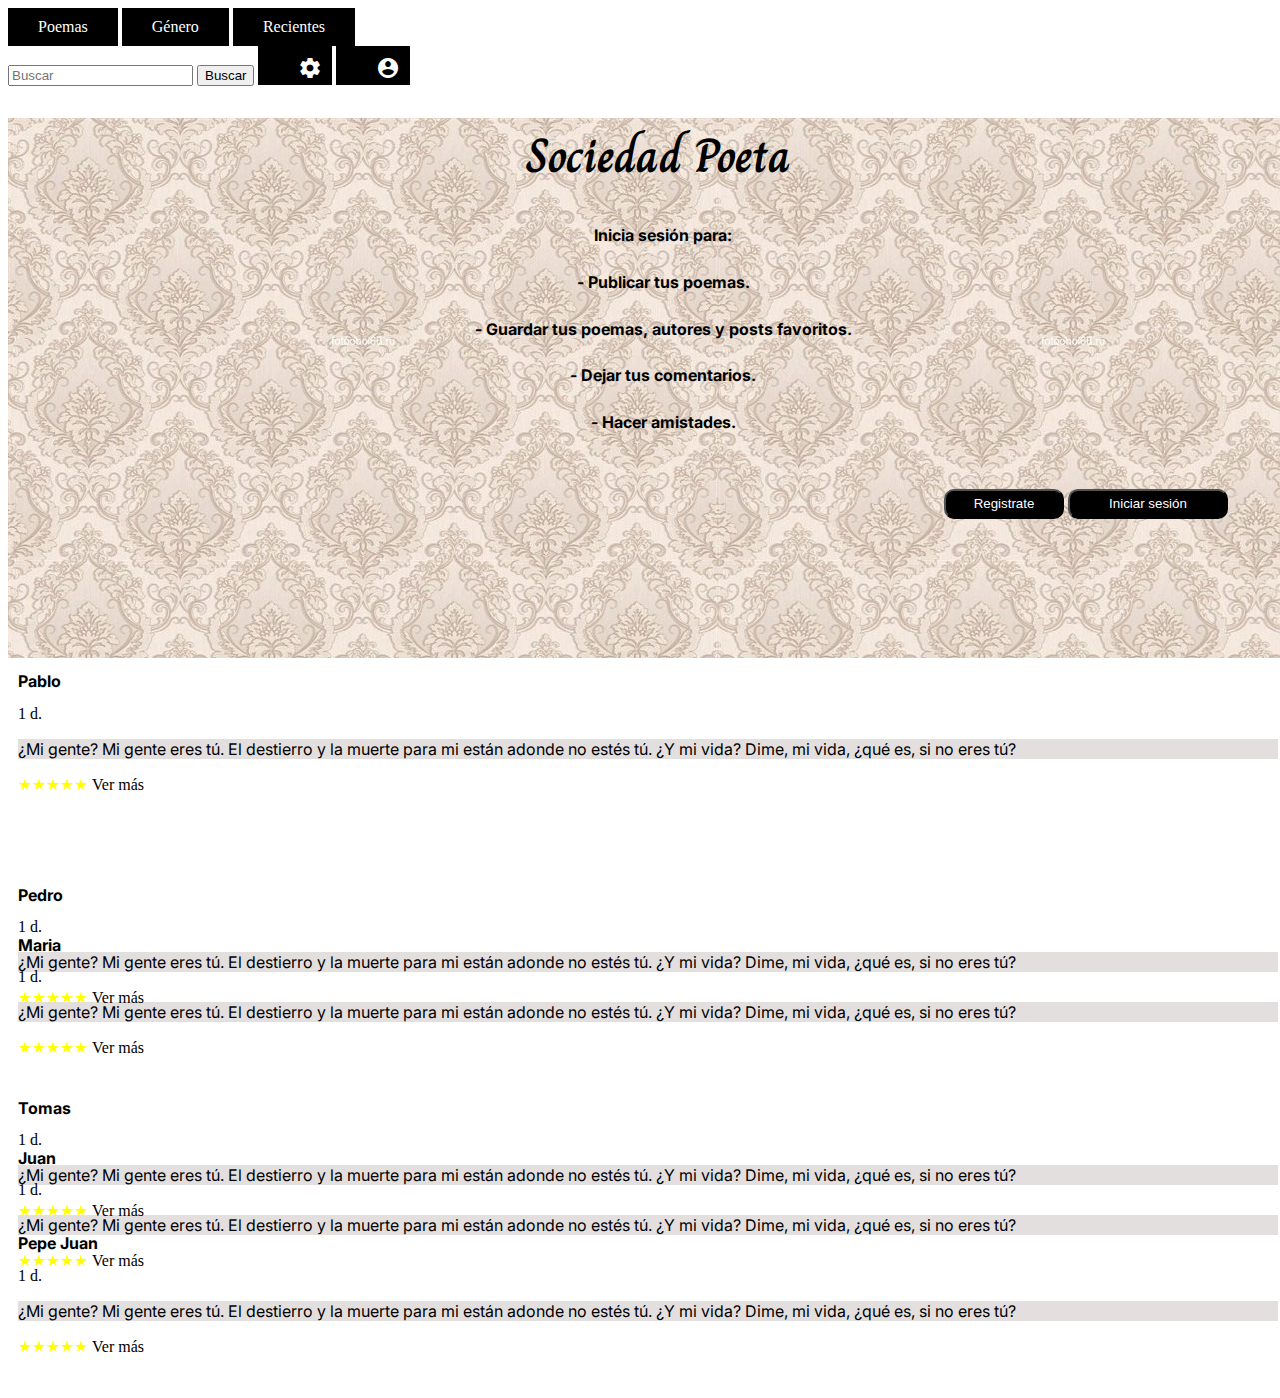
==== FRONTEND/bootstrap/index.html @ 6c846825 "actualizando" ====
<!DOCTYPE html>

<head>
<meta charset="UTF-8">
<meta name="viewport" content="width-device-width, initial-scale=1.0">
<meta http-equiv="X.AU-Compatible" content="ie-edge">
<title>Sociedad Poeta</title>
<link href="https://cdn.jsdelivr.net/npm/bootstrap@5.2.1/dist/css/bootstrap.min.css" rel="stylesheet" integrity="sha384-iYQeCzEYFbKjA/T2uDLTpkwGzCiq6soy8tYaI1GyVh/UjpbCx/TYkiZhlZB6+fzT" crossorigin="anonymous">
<link rel="stylesheet" href="index.css">
<link href="https://fonts.googleapis.com/icon?family=Material+Icons" rel="stylesheet">
<link rel="stylesheet" href="https://fonts.googleapis.com/css2?family=Material+Symbols+Outlined:opsz,wght,FILL,GRAD@20..48,100..700,0..1,-50..200" />

</head>
<body>
   
    
    <nav class="navbar navbar-dark bg-black">
        <div class="container">
          <a class="nav-enlace">Poemas</a>
          <a href="#" class="nav-enlace">Género</a>
          <a href="#" class="nav-enlace">Recientes</a>
          <form class="d-flex" role="search">
            <input class="form-control me-2" type="search" placeholder="Buscar" aria-label="Buscar">
            <button class="btn btn-outline-light" type="submit">Buscar</button>
            <button class= buttonconf> 
                <span class="material-icons">
                    settings
                    </span>
                </button>
            <button class= buttonuser > 
                <span class="material-icons">
                    account_circle
                    </span>
            </button>
          </form>
        </div>
      </nav> 
            <div class="conteiner">
                

                        <h1>Sociedad Poeta</h1>
                        <h5>  Inicia sesión para:</h5>
                        <h5>   - Publicar tus poemas.</h5>
                        <h5>   - Guardar tus poemas, autores y posts favoritos.</h5>
                        <h5>    - Dejar tus comentarios.</h5>
                        <h5>     - Hacer amistades.</h5>

            
            
                 <div class="row w-100 text-right style= margin-top:10px;" id="row2">
                    <div class="col">   
                        <div class="btn-group btn-group-justified">
                                <button class= buttonregister> Registrate </button>
                                <button class= buttonIniciasesion>Iniciar sesión</button>
                        </div>
                    </div>    
                
                </div>
            </div>



        <div class="row justify-content-center">
            <div class="col-lg-3 col-md-4 col-sm-6 col-xs-12" id="col1"style="height: 250px">
                <h2>Pablo</h2>
                <p1>1 d.</p1>
                <p>¿Mi gente?
                  Mi gente eres tú.
                
                  El destierro y la muerte
                  para mi están adonde
                  no estés tú.
                
                  ¿Y mi vida?
                  Dime, mi vida,
                  ¿qué es, si no eres tú?</p> 

                <div class="cont">
                    <p2 class="clasificacion">
                        <input id="radio1" type="radio" name="estrellas" value="5"><!--
                        --><label for="radio1">★</label><!--
                        --><input id="radio2" type="radio" name="estrellas" value="4"><!--
                        --><label for="radio2">★</label><!--
                        --><input id="radio3" type="radio" name="estrellas" value="3"><!--
                        --><label for="radio3">★</label><!--
                        --><input id="radio4" type="radio" name="estrellas" value="2"><!--
                        --><label for="radio4">★</label><!--
                        --><input id="radio5" type="radio" name="estrellas" value="1"><!--
                        --><label for="radio5">★</label> 
                    </p2> 
                    <p2 class="ir"> 
                        <buttonir class="col-4">
                            Ver más
                        </buttonir>    
                    </p2> 
                </div>
            </div>  

            <div class="col-lg-3 col-md-4 col-sm-6 col-xs-12 offset-md-2"style="height: 250px">
                <h2>Maria</h2>
                <p1>1 d.</p1>
                <p>¿Mi gente?
                    Mi gente eres tú.
                    El destierro y la muerte
                    para mi están adonde
                    no estés tú.
                    ¿Y mi vida?
                    Dime, mi vida,
                    ¿qué es, si no eres tú?</p>
                <div class="cont">
                    <p2 class="clasificacion">
                      <input id="radio1" type="radio" name="estrellas" value="5"><!--
                      --><label for="radio1">★</label><!--
                      --><input id="radio2" type="radio" name="estrellas" value="4"><!--
                      --><label for="radio2">★</label><!--
                      --><input id="radio3" type="radio" name="estrellas" value="3"><!--
                      --><label for="radio3">★</label><!--
                      --><input id="radio4" type="radio" name="estrellas" value="2"><!--
                      --><label for="radio4">★</label><!--
                      --><input id="radio5" type="radio" name="estrellas" value="1"><!--
                      --><label for="radio5">★</label>  
                    </p2>
                    <p2 class="ir"> 
                        <buttonir class="col-4">
                            Ver más
                        </buttonir>    
                    </p2>
                </div>

            </div>
        </div>          
        <div class="row justify-content-center">
            <div class="col-lg-3 col-md-4 col-sm-6 col-xs-12 " style="height: 250px">
                <h2>Pedro</h2>
                <p1>1 d.</p1>
                <p>¿Mi gente?
                    Mi gente eres tú.

                    El destierro y la muerte
                    para mi están adonde
                    no estés tú.

                    ¿Y mi vida?
                    Dime, mi vida,
                    ¿qué es, si no eres tú?</p> 
                <div class="cont">
                    <p2 class="clasificacion">
                        <input id="radio1" type="radio" name="estrellas" value="5"><!--
                        --><label for="radio1">★</label><!--
                        --><input id="radio2" type="radio" name="estrellas" value="4"><!--
                        --><label for="radio2">★</label><!--
                        --><input id="radio3" type="radio" name="estrellas" value="3"><!--
                        --><label for="radio3">★</label><!--
                        --><input id="radio4" type="radio" name="estrellas" value="2"><!--
                        --><label for="radio4">★</label><!--
                        --><input id="radio5" type="radio" name="estrellas" value="1"><!--
                        --><label for="radio5">★</label>  
                    </p2> 
                    <p2 class="ir"> 
                        <buttonir class="col-4">
                            Ver más
                        </buttonir>    
                    </p2>
                </div>
            </div>
        
        
           

            <div class="col-lg-3 col-md-4 col-sm-6 col-xs-12 offset-md-2" style="height: 250px">
                <h2>Juan</h2>
                <p1>1 d.</p1>
                <p>¿Mi gente?
                    Mi gente eres tú.

                    El destierro y la muerte
                    para mi están adonde
                    no estés tú.

                    ¿Y mi vida?
                    Dime, mi vida,
                    ¿qué es, si no eres tú?</p>

                <div class="cont">
                
                        <p2 class="clasificacion">
                            <input id="radio1" type="radio" name="estrellas" value="5"><!--
                            --><label for="radio1">★</label><!--
                            --><input id="radio2" type="radio" name="estrellas" value="4"><!--
                            --><label for="radio2">★</label><!--
                            --><input id="radio3" type="radio" name="estrellas" value="3"><!--
                            --><label for="radio3">★</label><!--
                            --><input id="radio4" type="radio" name="estrellas" value="2"><!--
                            --><label for="radio4">★</label><!--
                            --><input id="radio5" type="radio" name="estrellas" value="1"><!--
                            --><label for="radio5">★</label>  
                        </p2>  
                        <p2 class="ir"> 
                            <buttonir class="col-4">
                                Ver más
                            </buttonir>  
                        </p2> 
                </div>       
            </div>
        </div>      
        <div class="row justify-content-center">
                <div class="col-lg-3 col-md-4 col-sm-6 col-xs-12 ">
                    <h2>Tomas</h2>
                    <p1>1 d.</p1>
                    <p>¿Mi gente?
                        Mi gente eres tú.
                        El destierro y la muerte
                        para mi están adonde
                        no estés tú.
                        ¿Y mi vida?
                        Dime, mi vida,
                        ¿qué es, si no eres tú?</p>
                        <div class="cont">  
                            <p2 class="clasificacion">
                                <input id="radio1" type="radio" name="estrellas" value="5"><!--
                                --><label for="radio1">★</label><!--
                                --><input id="radio2" type="radio" name="estrellas" value="4"><!--
                                --><label for="radio2">★</label><!--
                                --><input id="radio3" type="radio" name="estrellas" value="3"><!--
                                --><label for="radio3">★</label><!--
                                --><input id="radio4" type="radio" name="estrellas" value="2"><!--
                                --><label for="radio4">★</label><!--
                                --><input id="radio5" type="radio" name="estrellas" value="1"><!--
                                --><label for="radio5">★</label>  
                            </p2>
                            <p2 class="ir"> 
                                <buttonir class="col-4">
                                    Ver más
                                </buttonir>    
                            </p2>
                        </div>        
                </div>
                <div class="col-lg-3 col-md-4 col-sm-6 col-xs-12 offset-md-2">
                    <h2>Pepe Juan</h2>
                    <p1>1 d.</p1>
                    <p>¿Mi gente?
                        Mi gente eres tú.
                        El destierro y la muerte
                        para mi están adonde
                        no estés tú.
                        ¿Y mi vida?
                        Dime, mi vida,
                        ¿qué es, si no eres tú?</p>
                    <div class="cont"> 
                        <p2 class="clasificacion">
                            <input id="radio1" type="radio" name="estrellas" value="5"><!--
                            --><label for="radio1">★</label><!--
                            --><input id="radio2" type="radio" name="estrellas" value="4"><!--
                            --><label for="radio2">★</label><!--
                            --><input id="radio3" type="radio" name="estrellas" value="3"><!--
                            --><label for="radio3">★</label><!--
                            --><input id="radio4" type="radio" name="estrellas" value="2"><!--
                            --><label for="radio4">★</label><!--
                            --><input id="radio5" type="radio" name="estrellas" value="1"><!--
                            --><label for="radio5">★</label> 
                               
                        </p2>
                            
                        <p2 class="ir"> 
                            <buttonir class="col-4">
                                Ver más
                            </buttonir>    
                        </p2> 
                    </div>     
                </div>
            </div>
        </div>    

<script src="node_modules/bootstrap/dist/js/bootstrap.min.js"></script>
</body>
</html>
---- FRONTEND/bootstrap/index.css ----
@import url('https://fonts.googleapis.com/css2?family=Charm&display=swap');
@import url('https://fonts.googleapis.com/css2?family=Inter');
body{
    margin:none;
    width: 100vw;
    height: 100vh;
}

.nav-enlace{
    background: black;
    color:white;
    padding: 10px 30px;
    text-decoration: none;
    display: inline-block;
}
.nav-enlace:hover{
    background: rgb(0, 0, 0);
    color: blanchedalmond;
}

.nav-link{
    margin-left:30px;
    color:white;
}

div.buscador {

    display: inline-block
   
}

.material-symbols-outlined {
  font-variation-settings:
  'FILL' 0,
  'wght' 400,
  'GRAD' 0,
  'opsz' 48
}

.conteiner{
    background-color: rgb(250, 244, 244);
    width: 100%;
    height: 60vh;
    text-align: center;
    background-image: url("images/thumb2-white-vintage-background-vintage-floral-pattern-gray-damask-pattern-floral-patterns-vintage-backgrounds.png");
}

input.buscar {

	background: white;
	outline: none;
	padding: 5px;
    border-radius: 10px;
    width: 600px;
    height: 30px;
   margin-top: 5px;
    margin-left: 30px;
}
input.image_buscar {
	width: 20px;
	border: none;
    color: rgb(0, 0, 0);
    display: inline-block;
}
.material-icons{
    color: white;
    display: inline-block;
    margin-left: 30px;
    margin-top: 5px;
    padding: 4px;
}
.buttonconf{
    background-color: #000000;
    border: none;
    
}
.buttonuser{
    background-color: #000000;
    border: none;
}
.mainContent{
    color: #000;
}


h1{
    font-family: 'Charm';
    font-size: 48px;
    font-style: normal;
    margin-left: 20px;
    
}
h2{
    font-size: 16px;
    font-style: bold;
    font-family: 'Inter';

}
h5{
    font-size: 16px;
    font-style: normal;
    font-family: 'Inter';
    margin-left: 30px;
}

p{
    font-family: 'Inter';
    font-style: normal;
    background-color: rgb(228, 223, 223);
    
}


.buttonregister{
    color: white;
    background-color: #000;
    height: 30px;
    width: 120px;
    align-self: right;
    border-radius: 10px;

}

.btn-group{
    
    float: right;
   
}

.buttonIniciasesion{
    color: white;
    background-color: #000;
    height: 30px;
    width: 160px;
    border-radius: 10px;
}
.row{
    
height: 200px;
margin: 10px;

}

.col{

margin: 20px;
padding: 30px;
}
.clasificacion{
direction: ltr;/* right to left */
unicode-bidi: bidi-override;/* bidi de bidireccional */
}
.buttonir{
border: 1px solid rgb(255, 255, 255);
color: #253e83;
text-align: center;
margin-left: 150px;
width: 30px;
}

#form {
    width: 250px;
    margin: 0 auto;
    height: 50px;
  }
  
  #form p {
    text-align: center;
  }
  
  #form label {
    font-size: 20px;
  }
  
  input[type="radio"] {
    display: none;
  }
  
  label {
    color: yellow;
  }

  
label:hover,
label:hover ~ label {
  color: gray;
}

input[type="radio"]:checked ~ label {
  color: gray;
}
.a{
    color:white;
    margin: 5px;
}
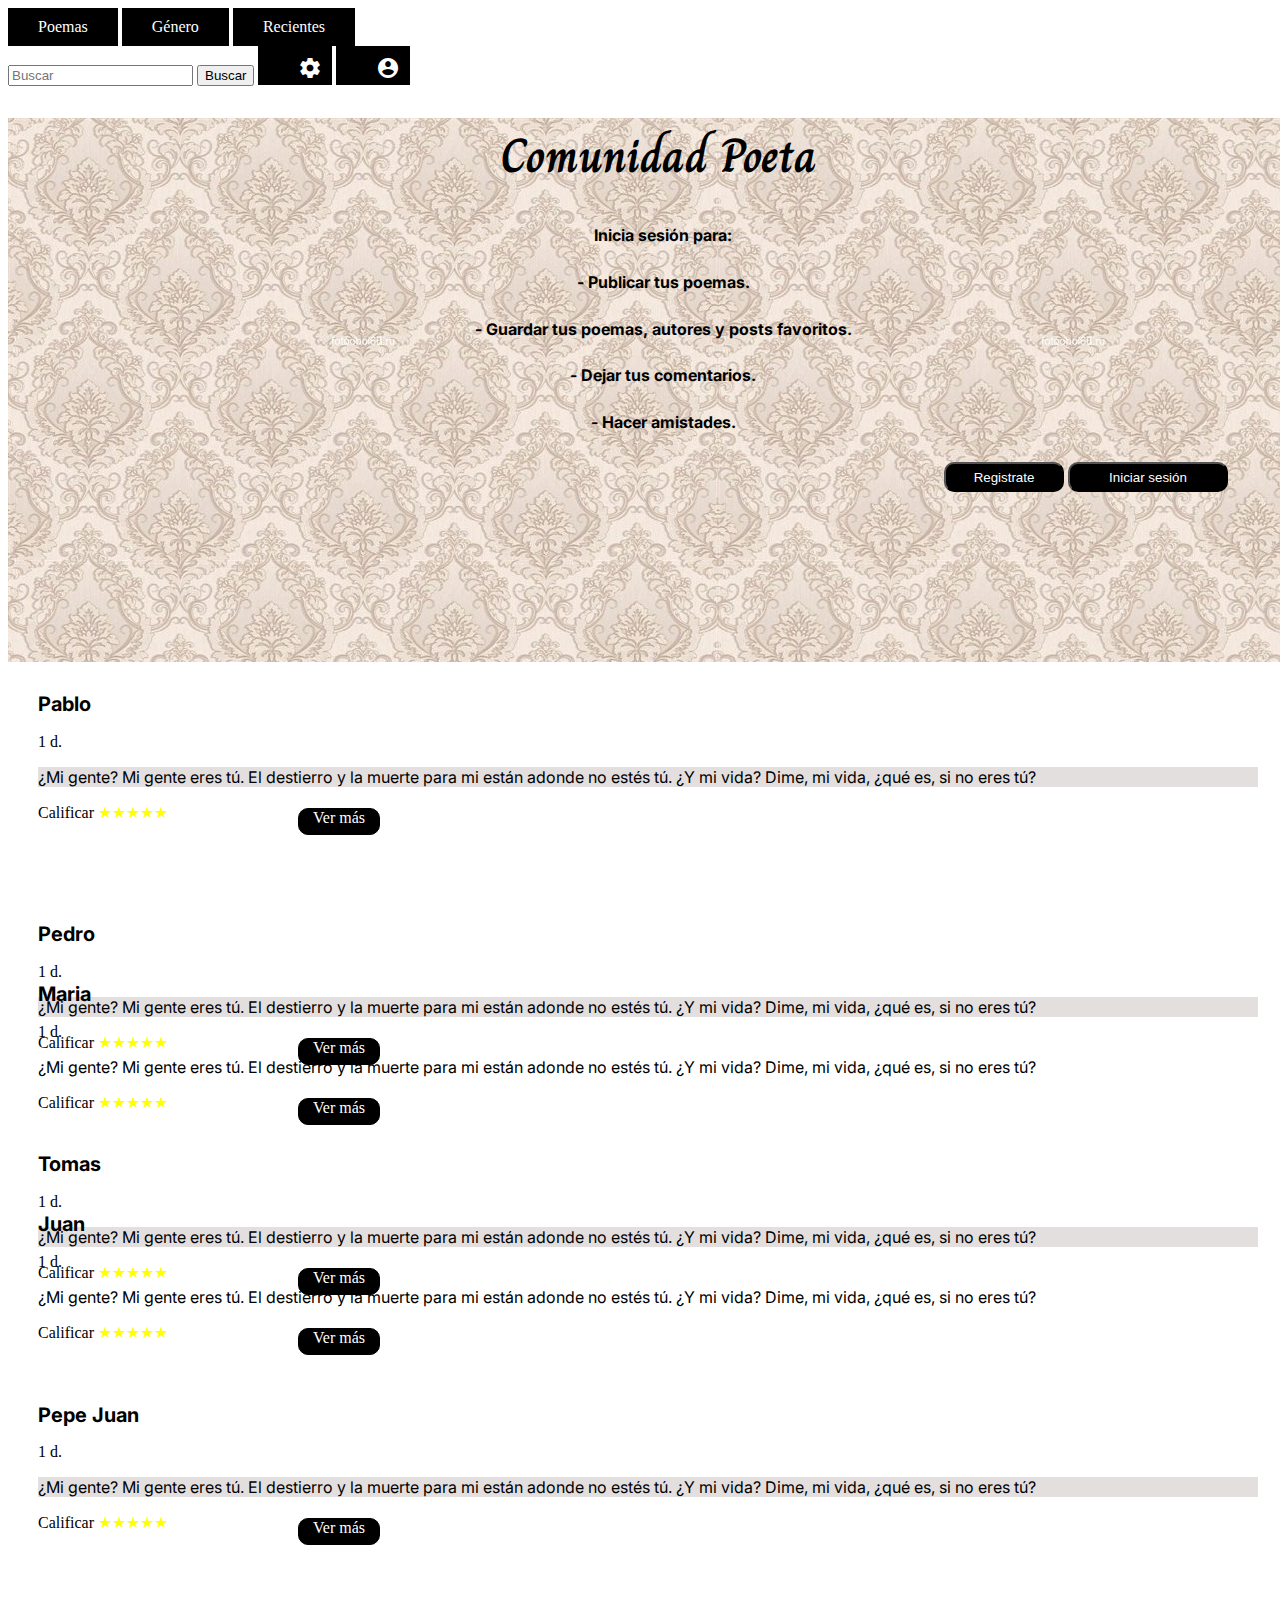
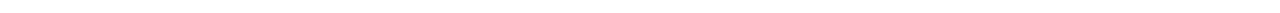
==== commit 178350a7: "tp9" ====
--- a/FRONTEND/bootstrap/index.html
+++ b/FRONTEND/bootstrap/index.html
@@ -13,9 +13,9 @@
 </head>
 <body>
    
-    
+
     <nav class="navbar navbar-dark bg-black">
-        <div class="container">
+        <div class="container-sm">
           <a class="nav-enlace">Poemas</a>
           <a href="#" class="nav-enlace">Género</a>
           <a href="#" class="nav-enlace">Recientes</a>
@@ -38,7 +38,7 @@
             <div class="conteiner">
                 
 
-                        <h1>Sociedad Poeta</h1>
+                        <h1>Comunidad Poeta</h1>
                         <h5>  Inicia sesión para:</h5>
                         <h5>   - Publicar tus poemas.</h5>
                         <h5>   - Guardar tus poemas, autores y posts favoritos.</h5>
@@ -47,7 +47,7 @@
 
             
             
-                 <div class="row w-100 text-right style= margin-top:10px;" id="row2">
+                 <div class="row w-100 text-right " style= margin-top:10px  id="row2">
                     <div class="col">   
                         <div class="btn-group btn-group-justified">
                                 <button class= buttonregister> Registrate </button>
@@ -77,6 +77,7 @@
 
                 <div class="cont">
                     <p2 class="clasificacion">
+                        <p1>Calificar</p1>
                         <input id="radio1" type="radio" name="estrellas" value="5"><!--
                         --><label for="radio1">★</label><!--
                         --><input id="radio2" type="radio" name="estrellas" value="4"><!--
@@ -88,15 +89,13 @@
                         --><input id="radio5" type="radio" name="estrellas" value="1"><!--
                         --><label for="radio5">★</label> 
                     </p2> 
-                    <p2 class="ir"> 
-                        <buttonir class="col-4">
-                            Ver más
-                        </buttonir>    
+                    <p2 type="button" class="ir">
+                            Ver más   
                     </p2> 
                 </div>
             </div>  
 
-            <div class="col-lg-3 col-md-4 col-sm-6 col-xs-12 offset-md-2"style="height: 250px">
+            <div class="col-lg-3 col-md-4 col-sm-6 col-xs-12 offset-md-2" id="col1" style="height: 250px">
                 <h2>Maria</h2>
                 <p1>1 d.</p1>
                 <p>¿Mi gente?
@@ -109,6 +108,7 @@
                     ¿qué es, si no eres tú?</p>
                 <div class="cont">
                     <p2 class="clasificacion">
+                        <p1>Calificar</p1>
                       <input id="radio1" type="radio" name="estrellas" value="5"><!--
                       --><label for="radio1">★</label><!--
                       --><input id="radio2" type="radio" name="estrellas" value="4"><!--
@@ -120,17 +120,17 @@
                       --><input id="radio5" type="radio" name="estrellas" value="1"><!--
                       --><label for="radio5">★</label>  
                     </p2>
-                    <p2 class="ir"> 
-                        <buttonir class="col-4">
-                            Ver más
-                        </buttonir>    
-                    </p2>
+                    
+                    <p2 type="button" class="ir">
+                        Ver más
+                    </p2>    
+                    
                 </div>
 
             </div>
         </div>          
         <div class="row justify-content-center">
-            <div class="col-lg-3 col-md-4 col-sm-6 col-xs-12 " style="height: 250px">
+            <div class="col-lg-3 col-md-4 col-sm-6 col-xs-12" id="col1" style="height: 250px">
                 <h2>Pedro</h2>
                 <p1>1 d.</p1>
                 <p>¿Mi gente?
@@ -145,6 +145,7 @@
                     ¿qué es, si no eres tú?</p> 
                 <div class="cont">
                     <p2 class="clasificacion">
+                        <p1>Calificar</p1>
                         <input id="radio1" type="radio" name="estrellas" value="5"><!--
                         --><label for="radio1">★</label><!--
                         --><input id="radio2" type="radio" name="estrellas" value="4"><!--
@@ -156,18 +157,18 @@
                         --><input id="radio5" type="radio" name="estrellas" value="1"><!--
                         --><label for="radio5">★</label>  
                     </p2> 
-                    <p2 class="ir"> 
-                        <buttonir class="col-4">
-                            Ver más
-                        </buttonir>    
-                    </p2>
+                   
+                    <p2 type="button" class="ir">
+                        Ver más
+                    </p2>    
+                    
                 </div>
             </div>
         
         
            
 
-            <div class="col-lg-3 col-md-4 col-sm-6 col-xs-12 offset-md-2" style="height: 250px">
+            <div class="col-lg-3 col-md-4 col-sm-6 col-xs-12 offset-md-2" id="col1" style="height: 250px">
                 <h2>Juan</h2>
                 <p1>1 d.</p1>
                 <p>¿Mi gente?
@@ -184,6 +185,7 @@
                 <div class="cont">
                 
                         <p2 class="clasificacion">
+                            <p1>Calificar</p1>
                             <input id="radio1" type="radio" name="estrellas" value="5"><!--
                             --><label for="radio1">★</label><!--
                             --><input id="radio2" type="radio" name="estrellas" value="4"><!--
@@ -195,16 +197,16 @@
                             --><input id="radio5" type="radio" name="estrellas" value="1"><!--
                             --><label for="radio5">★</label>  
                         </p2>  
-                        <p2 class="ir"> 
-                            <buttonir class="col-4">
-                                Ver más
-                            </buttonir>  
-                        </p2> 
+                       
+                        <p2 type="button" class="ir">
+                            Ver más
+                        </p2>  
+                       
                 </div>       
             </div>
         </div>      
         <div class="row justify-content-center">
-                <div class="col-lg-3 col-md-4 col-sm-6 col-xs-12 ">
+                <div id="col1" class="col-lg-3 col-md-4 col-sm-6 col-xs-12 ">
                     <h2>Tomas</h2>
                     <p1>1 d.</p1>
                     <p>¿Mi gente?
@@ -217,6 +219,7 @@
                         ¿qué es, si no eres tú?</p>
                         <div class="cont">  
                             <p2 class="clasificacion">
+                                <p1>Calificar</p1>
                                 <input id="radio1" type="radio" name="estrellas" value="5"><!--
                                 --><label for="radio1">★</label><!--
                                 --><input id="radio2" type="radio" name="estrellas" value="4"><!--
@@ -228,14 +231,14 @@
                                 --><input id="radio5" type="radio" name="estrellas" value="1"><!--
                                 --><label for="radio5">★</label>  
                             </p2>
-                            <p2 class="ir"> 
-                                <buttonir class="col-4">
-                                    Ver más
-                                </buttonir>    
-                            </p2>
+                            
+                            <p2 type="button" class="ir">
+                                Ver más
+                            </p2>    
+                            
                         </div>        
                 </div>
-                <div class="col-lg-3 col-md-4 col-sm-6 col-xs-12 offset-md-2">
+                <div class="col-lg-3 col-md-4 col-sm-6 col-xs-12 offset-md-2" id="col1">
                     <h2>Pepe Juan</h2>
                     <p1>1 d.</p1>
                     <p>¿Mi gente?
@@ -248,6 +251,7 @@
                         ¿qué es, si no eres tú?</p>
                     <div class="cont"> 
                         <p2 class="clasificacion">
+                            <p1>Calificar</p1>
                             <input id="radio1" type="radio" name="estrellas" value="5"><!--
                             --><label for="radio1">★</label><!--
                             --><input id="radio2" type="radio" name="estrellas" value="4"><!--
@@ -261,14 +265,14 @@
                                
                         </p2>
                             
-                        <p2 class="ir"> 
-                            <buttonir class="col-4">
-                                Ver más
-                            </buttonir>    
-                        </p2> 
+                       
+                        <p2 type="button" class="ir">
+                            Ver más
+                        </p2>    
+                     
                     </div>     
                 </div>
-            </div>
+            
         </div>    
 
 <script src="node_modules/bootstrap/dist/js/bootstrap.min.js"></script>
--- a/FRONTEND/bootstrap/index.css
+++ b/FRONTEND/bootstrap/index.css
@@ -2,8 +2,9 @@
 @import url('https://fonts.googleapis.com/css2?family=Inter');
 body{
     margin:none;
-    width: 100vw;
-    height: 100vh;
+    width: 100%;
+    height: 100%;
+    
 }
 
 .nav-enlace{
@@ -40,7 +41,7 @@
 .conteiner{
     background-color: rgb(250, 244, 244);
     width: 100%;
-    height: 60vh;
+    height: 60%;
     text-align: center;
     background-image: url("images/thumb2-white-vintage-background-vintage-floral-pattern-gray-damask-pattern-floral-patterns-vintage-backgrounds.png");
 }
@@ -91,7 +92,7 @@
     
 }
 h2{
-    font-size: 16px;
+    font-size: 20px;
     font-style: bold;
     font-family: 'Inter';
 
@@ -137,25 +138,32 @@
 .row{
     
 height: 200px;
-margin: 10px;
+margin: 30px;
 
 }
 
 .col{
 
-margin: 20px;
-padding: 30px;
+margin: 30px;
+
 }
 .clasificacion{
 direction: ltr;/* right to left */
 unicode-bidi: bidi-override;/* bidi de bidireccional */
-}
-.buttonir{
-border: 1px solid rgb(255, 255, 255);
-color: #253e83;
+width: 170px;
+height: 100px;
+}
+.ir{
+border: 1px solid rgb(0, 0, 0);
+color: #ffffff;
+background-color: rgb(0, 0, 0);
+border-radius: 10px;
+margin-top: 5px;
+margin-left: 90px;
+width:80px;
+height:25px;
 text-align: center;
-margin-left: 150px;
-width: 30px;
+
 }
 
 #form {
@@ -193,3 +201,12 @@
     color:white;
     margin: 5px;
 }
+.cont{
+    display: flex;
+
+}
+#col1{
+    background-color: rgb(255, 255, 255);
+    margin-top: 0px;
+    margin-bottom: 40px;
+}
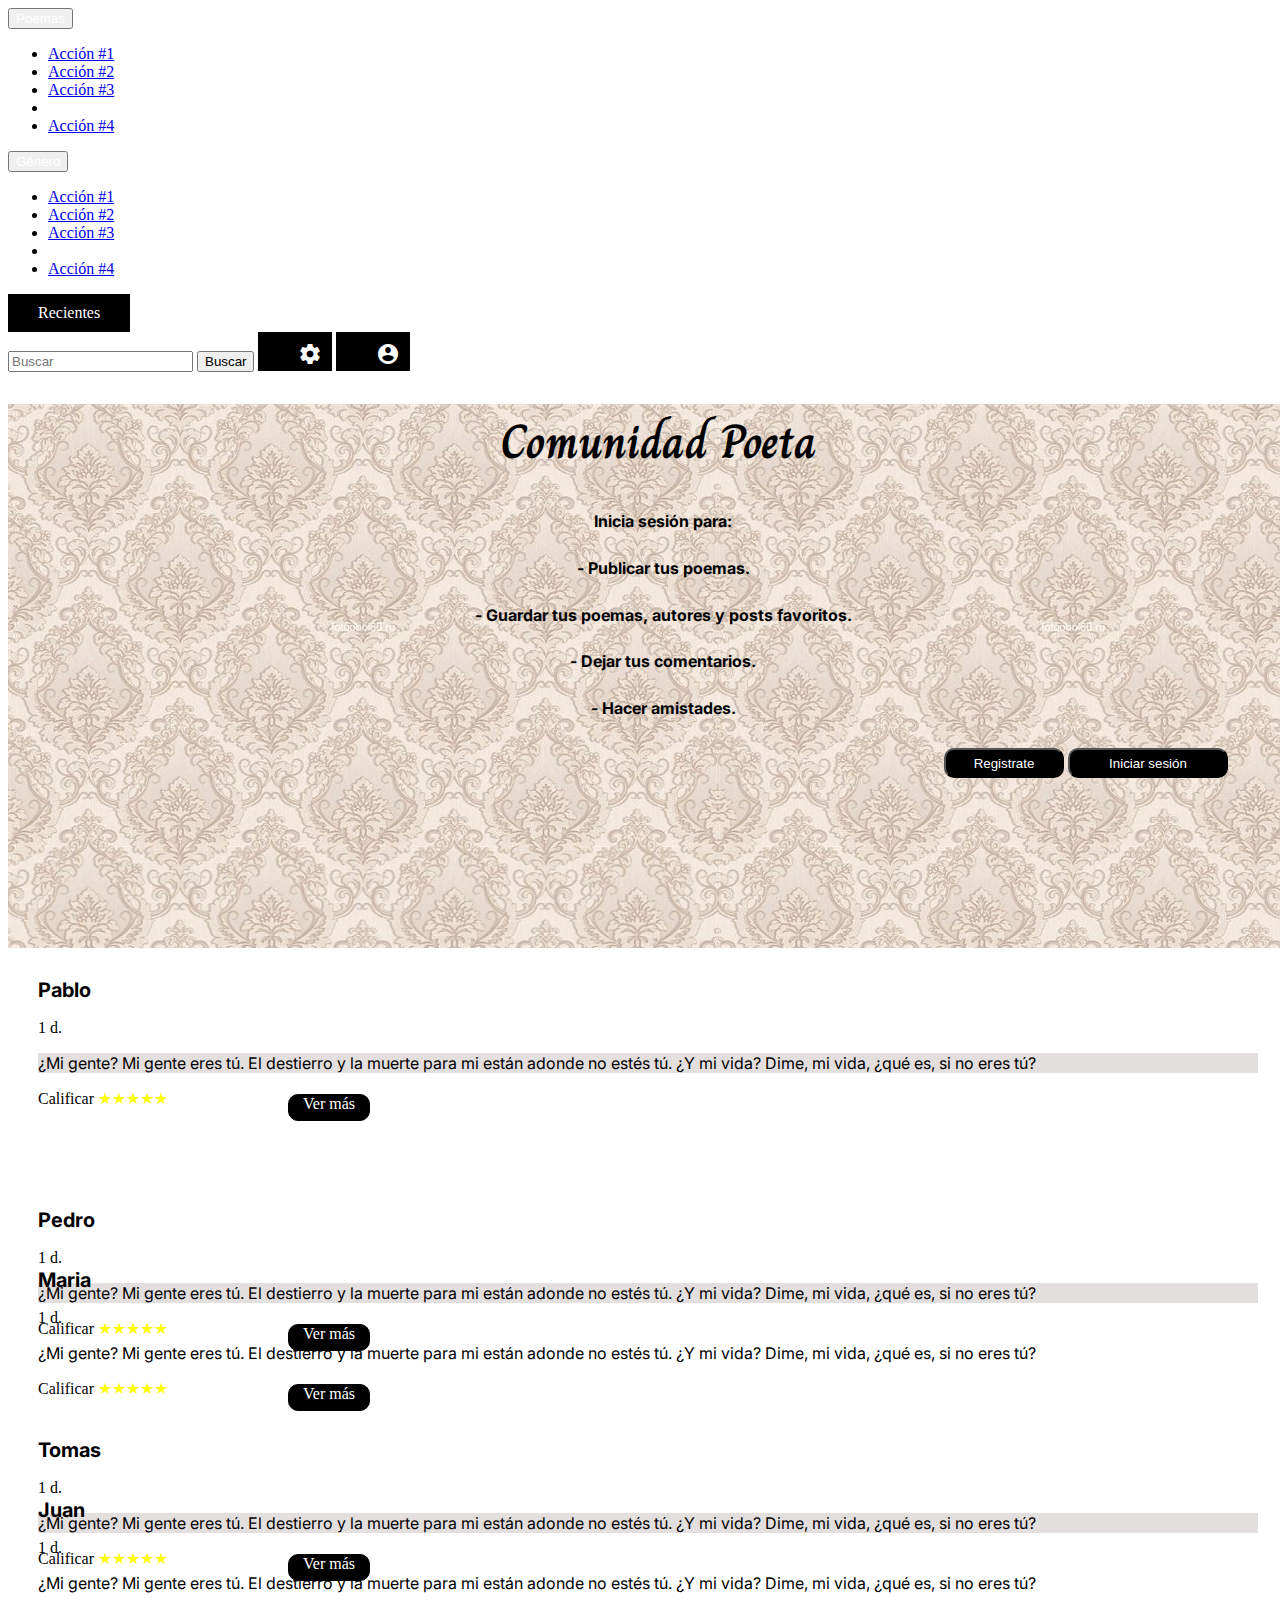
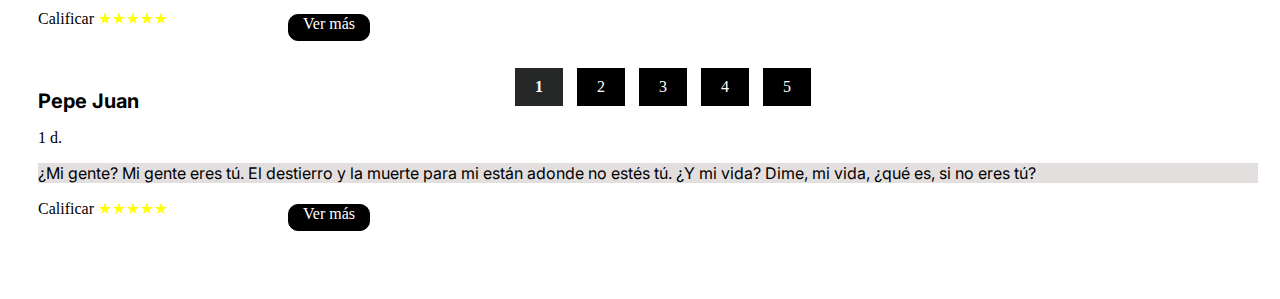
==== commit 5f7dab2d: "tp9" ====
--- a/FRONTEND/bootstrap/index.html
+++ b/FRONTEND/bootstrap/index.html
@@ -16,8 +16,33 @@
 
     <nav class="navbar navbar-dark bg-black">
         <div class="container-sm">
-          <a class="nav-enlace">Poemas</a>
-          <a href="#" class="nav-enlace">Género</a>
+            <button type="button" class="btn btn-black dropdown-toggle" data-toggle="dropdown">
+                  <span class="caret"></span>
+                  <span class="sr-only">Poemas</span>
+                </button>
+            
+                <ul class="dropdown-menu" role="menu">
+                  <li><a href="#">Acción #1</a></li>
+                  <li><a href="#">Acción #2</a></li>
+                  <li><a href="#">Acción #3</a></li>
+                  <li class="divider"></li>
+                  <li><a href="#">Acción #4</a></li>
+                </ul>
+                <button type="button" class="btn btn-black dropdown-toggle" data-toggle="dropdown">
+                    <span class="caret"></span>
+                    <span class="sr-only">Género</span>
+                </button>
+              
+                  <ul class="dropdown-menu" role="menu">
+                    <li><a href="#">Acción #1</a></li>
+                    <li><a href="#">Acción #2</a></li>
+                    <li><a href="#">Acción #3</a></li>
+                    <li class="divider"></li>
+                    <li><a href="#">Acción #4</a></li>
+                  </ul>
+                
+
+        
           <a href="#" class="nav-enlace">Recientes</a>
           <form class="d-flex" role="search">
             <input class="form-control me-2" type="search" placeholder="Buscar" aria-label="Buscar">
@@ -273,7 +298,17 @@
                     </div>     
                 </div>
             
-        </div>    
+        </div> 
+        <section class="paginacion">
+            <ul>
+                <li><a href="pagina1.html" class="active">1</a></li>
+                <li><a href="pagina2.html">2</a></li>
+                <li><a href="pagina3.html">3</a></li>
+                <li><a href="pagina4.html">4</a></li>
+                <li><a href="pagina5.html">5</a></li>
+            </ul>
+        </section>
+           
 
 <script src="node_modules/bootstrap/dist/js/bootstrap.min.js"></script>
 </body>
--- a/FRONTEND/bootstrap/index.css
+++ b/FRONTEND/bootstrap/index.css
@@ -159,7 +159,7 @@
 background-color: rgb(0, 0, 0);
 border-radius: 10px;
 margin-top: 5px;
-margin-left: 90px;
+margin-left: 80px;
 width:80px;
 height:25px;
 text-align: center;
@@ -210,3 +210,36 @@
     margin-top: 0px;
     margin-bottom: 40px;
 }
+.paginacion {
+	margin:20px 0;
+}
+
+.paginacion ul {
+	list-style:none;
+	text-align: center;
+}
+
+.paginacion ul li {
+	display:inline-block;
+	margin-right:10px;
+}
+
+.paginacion ul li a {
+	display:block;
+	padding:10px 20px;
+	color:#fff;
+	background:#000000;
+	text-decoration: none;
+}
+
+.paginacion ul li a:hover {
+	background:#1d1e1f;
+}
+
+.paginacion ul li .active {
+	background:#262727;
+	font-weight:bold;
+}
+.sr-only{
+    color: #fff;
+}